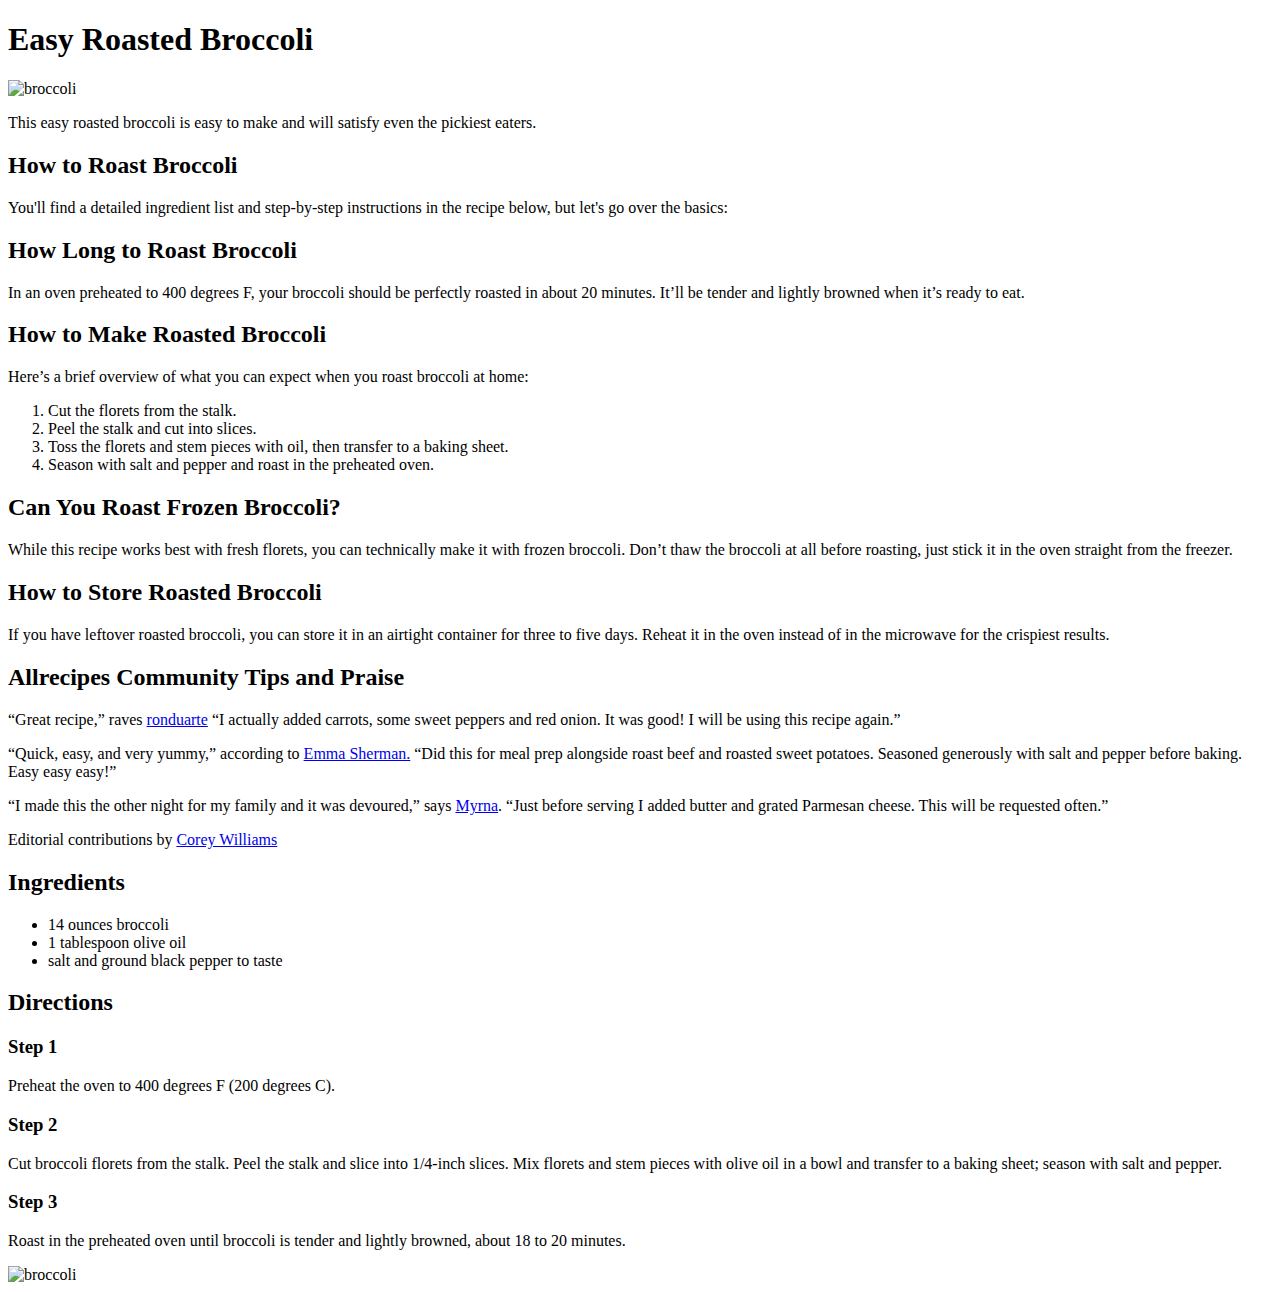
==== recipes/broccoli.html @ c81061a9 "Added Broccoli" ====
<!DOCTYPE html>
<html lang="en">
<head>
     <title>Easy Roasted Broccoli</title>
     <meta charset="UTF-8">
</head>
<body>
    <h1>Easy Roasted Broccoli</h1>
    <img src="https://www.allrecipes.com/thmb/ANF3ee-s4YQqY1f3HOHyP0KCOlw=/750x0/filters:no_upscale():max_bytes(150000):strip_icc():format(webp)/1765553-easy-roasted-broccoli-FranceC-1x1-1-327e091005644ea99b1ce0107d3dd2c6.jpg" width="400" height="300" alt="broccoli">
    <p>This easy roasted broccoli is easy to make and will satisfy even the pickiest eaters. </p>
    <h2>How to Roast Broccoli</h2>
    <p>You'll find a detailed ingredient list and step-by-step instructions in the recipe below, but let's go over the basics:</p>
    <h2>How Long to Roast Broccoli</h2>
    <p>In an oven preheated to 400 degrees F, your broccoli should be perfectly roasted in about 20 minutes. It’ll be tender and lightly browned when it’s ready to eat. </p>
    <h2>How to Make Roasted Broccoli</h2>
    <p>Here’s a brief overview of what you can expect when you roast broccoli at home: </p>
    <ol>
        <li>Cut the florets from the stalk. </li>
        <li>Peel the stalk and cut into slices. </li>
        <li>Toss the florets and stem pieces with oil, then transfer to a baking sheet. </li>
        <li>Season with salt and pepper and roast in the preheated oven.</li>
    </ol>
    <h2>Can You Roast Frozen Broccoli? </h2>
    <p>While this recipe works best with fresh florets, you can technically make it with frozen broccoli. Don’t thaw the broccoli at all before roasting, just stick it in the oven straight from the freezer. </p>
    <h2>How to Store Roasted Broccoli</h2>
    <p>If you have leftover roasted broccoli, you can store it in an airtight container for three to five days. Reheat it in the oven instead of in the microwave for the crispiest results. </p>
    <h2>Allrecipes Community Tips and Praise</h2>
        <p>“Great recipe,” raves <a href="https://www.allrecipes.com/cook/6707078" target="_blank">ronduarte</a> “I actually added carrots, some sweet peppers and red onion. It was good! I will be using this recipe again.”</p>

        <p>“Quick, easy, and very yummy,” according to <a href="https://www.allrecipes.com/cook/26159020" target="_blank">Emma Sherman.</a> “Did this for meal prep alongside roast beef and roasted sweet potatoes. Seasoned generously with salt and pepper before baking. Easy easy easy!”</p>
        
        <p>“I made this the other night for my family and it was devoured,” says <a href="https://www.allrecipes.com/cook/14023188" target="_blank">Myrna</a>. “Just before serving I added butter and grated Parmesan cheese. This will be requested often.”</p>
        
        <p>Editorial contributions by <a href="https://www.allrecipes.com/author/corey-williams/" target="_blank">Corey Williams</a></p>
    <h2>Ingredients</h2>
    <ul>
        <li>14 ounces broccoli</li>
        <li>1 tablespoon olive oil</li>
        <li>salt and ground black pepper to taste</li>
    </ul>
    <h2>Directions</h2>
    <h3>Step 1</h3>
    <p>Preheat the oven to 400 degrees F (200 degrees C).</p>
    <h3>Step 2</h3>
    <p>Cut broccoli florets from the stalk. Peel the stalk and slice into 1/4-inch slices. Mix florets and stem pieces with olive oil in a bowl and transfer to a baking sheet; season with salt and pepper.</p>
    <h3>Step 3</h3>
    <p>Roast in the preheated oven until broccoli is tender and lightly browned, about 18 to 20 minutes.</p>
    <img src="https://www.loveandlemons.com/wp-content/uploads/2020/01/IMG_24666.jpg" width="400" height="500" alt="broccoli">
</body>
</html>
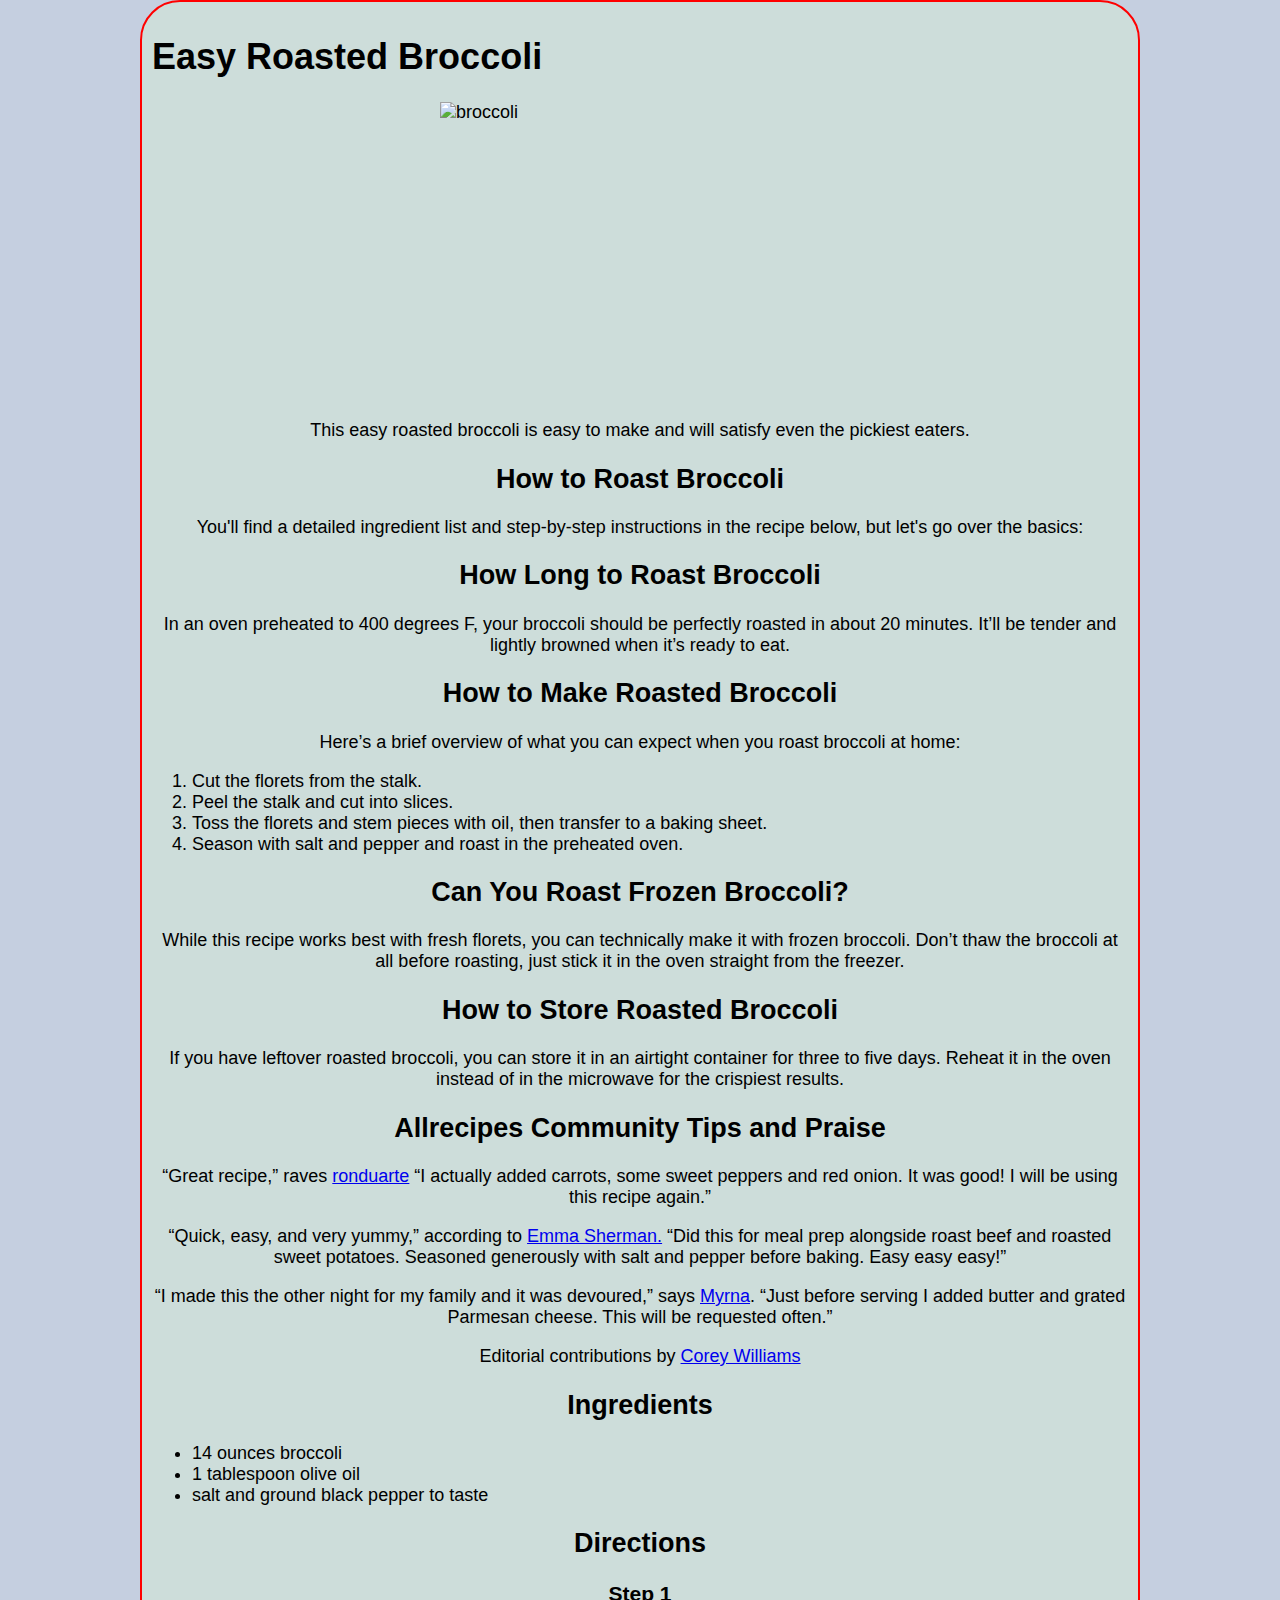
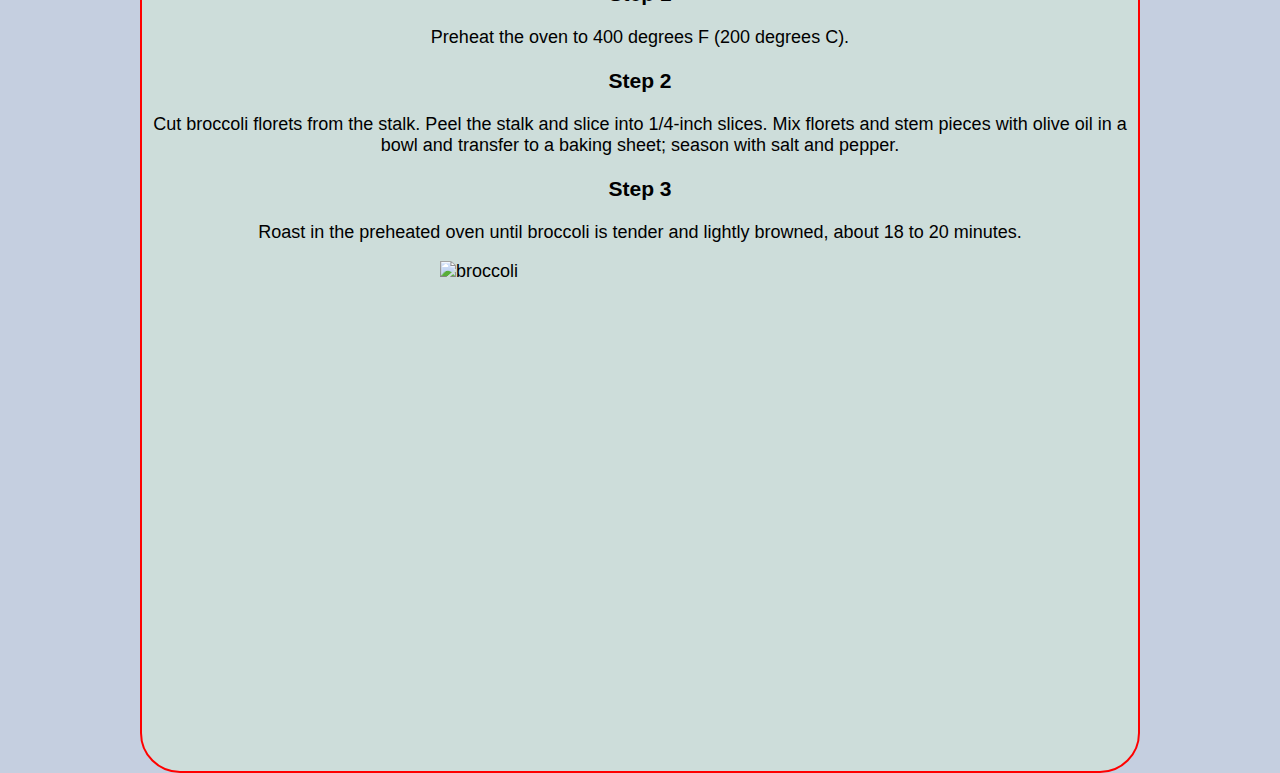
==== commit c1fa663e: "New BG and style changes" ====
--- a/recipes/broccoli.html
+++ b/recipes/broccoli.html
@@ -3,10 +3,13 @@
 <head>
      <title>Easy Roasted Broccoli</title>
      <meta charset="UTF-8">
+     <link rel="stylesheet" href="../styles.css">
 </head>
-<body>
+<body class="recipes">
+    <div class="border-index">
+        <div class="cent-title">
     <h1>Easy Roasted Broccoli</h1>
-    <img src="https://www.allrecipes.com/thmb/ANF3ee-s4YQqY1f3HOHyP0KCOlw=/750x0/filters:no_upscale():max_bytes(150000):strip_icc():format(webp)/1765553-easy-roasted-broccoli-FranceC-1x1-1-327e091005644ea99b1ce0107d3dd2c6.jpg" width="400" height="300" alt="broccoli">
+    <img class="centered-img" src="https://www.allrecipes.com/thmb/ANF3ee-s4YQqY1f3HOHyP0KCOlw=/750x0/filters:no_upscale():max_bytes(150000):strip_icc():format(webp)/1765553-easy-roasted-broccoli-FranceC-1x1-1-327e091005644ea99b1ce0107d3dd2c6.jpg" width="400" height="300" alt="broccoli">
     <p>This easy roasted broccoli is easy to make and will satisfy even the pickiest eaters. </p>
     <h2>How to Roast Broccoli</h2>
     <p>You'll find a detailed ingredient list and step-by-step instructions in the recipe below, but let's go over the basics:</p>
@@ -45,6 +48,7 @@
     <p>Cut broccoli florets from the stalk. Peel the stalk and slice into 1/4-inch slices. Mix florets and stem pieces with olive oil in a bowl and transfer to a baking sheet; season with salt and pepper.</p>
     <h3>Step 3</h3>
     <p>Roast in the preheated oven until broccoli is tender and lightly browned, about 18 to 20 minutes.</p>
-    <img src="https://www.loveandlemons.com/wp-content/uploads/2020/01/IMG_24666.jpg" width="400" height="500" alt="broccoli">
+    <img class="centered-img" src="https://www.loveandlemons.com/wp-content/uploads/2020/01/IMG_24666.jpg" width="400" height="500" alt="broccoli">
+</div></div></div>
 </body>
 </html>--- a/styles.css
+++ b/styles.css
@@ -0,0 +1,36 @@
+body {
+    font-family: 'Lucida Sans', 'Lucida Sans Regular', 'Lucida Grande', 'Lucida Sans Unicode', Geneva, Verdana, sans-serif;
+    font-size: large;
+    background-color: rgb(197, 207, 224);
+    background-image: url(https://png.pngtree.com/background/20210709/original/pngtree-food-western-food-steak-tomato-picture-image_941801.jpg)
+}
+div.border-index {
+    display: flex;
+    flex-direction: column ;
+    align-items: center;
+    justify-content: center;
+}
+.cent-title {
+    padding: 10px;
+    border: 2px solid red;
+    border-radius: 40px;
+    background-color: rgb(205, 221, 218);
+}
+body.recipes {
+    width: 1000px;
+    margin: 0 auto;
+}
+.centered-img {
+    display: block;
+    margin-left: auto;
+    margin-right: auto;
+}
+.lasagna-c-title {
+    text-align: center;
+}
+div.cent-title p {
+    text-align: center;
+}
+div.centered-h-cas h1, h2, h3 {
+    text-align: center;
+}